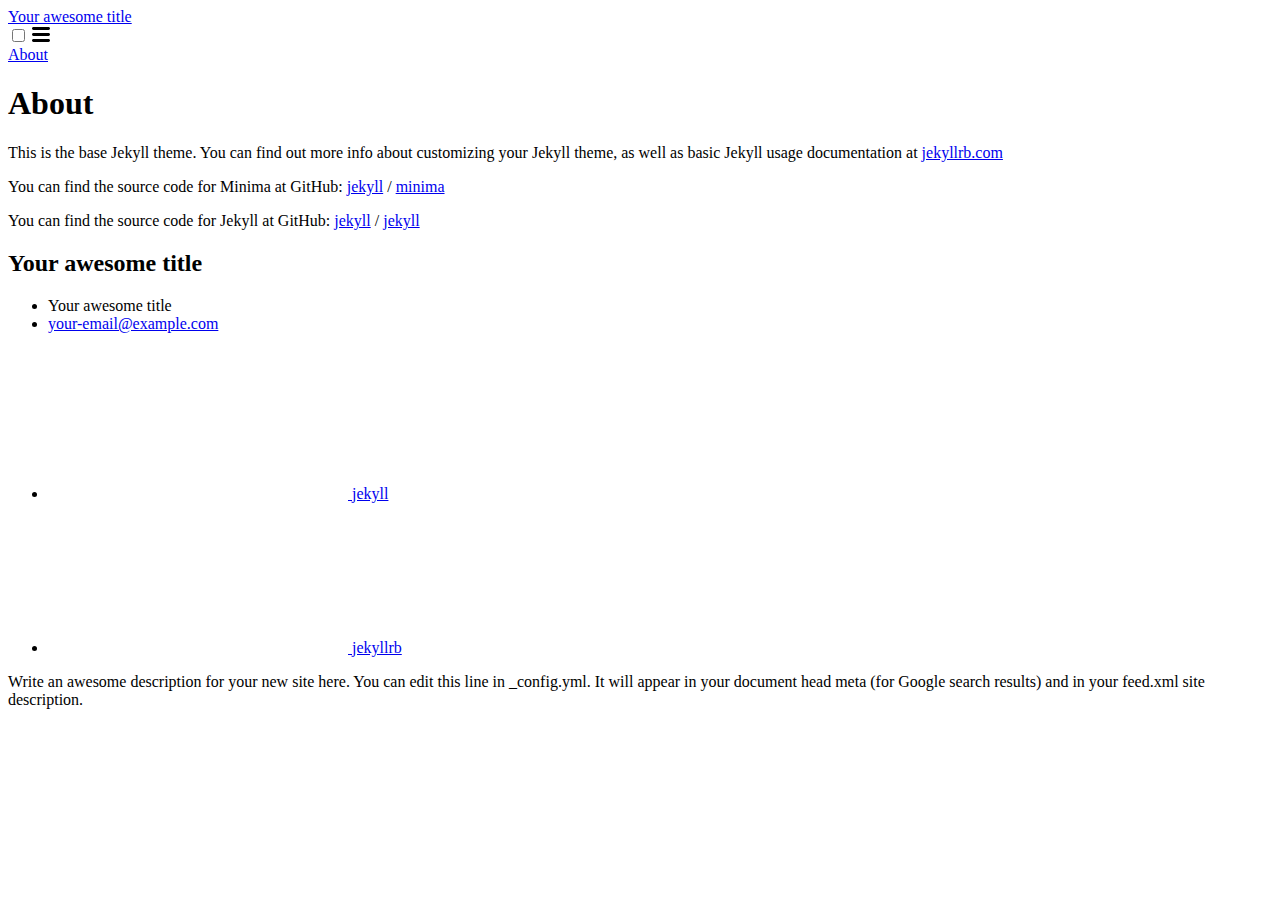
==== docs/_site/about/index.html @ 9e3cbe2d "jekyll" ====
<!DOCTYPE html>
<html lang="en"><head>
  <meta charset="utf-8">
  <meta http-equiv="X-UA-Compatible" content="IE=edge">
  <meta name="viewport" content="width=device-width, initial-scale=1"><!-- Begin Jekyll SEO tag v2.8.0 -->
<title>About | Your awesome title</title>
<meta name="generator" content="Jekyll v3.9.0" />
<meta property="og:title" content="About" />
<meta property="og:locale" content="en_US" />
<meta name="description" content="Write an awesome description for your new site here. You can edit this line in _config.yml. It will appear in your document head meta (for Google search results) and in your feed.xml site description." />
<meta property="og:description" content="Write an awesome description for your new site here. You can edit this line in _config.yml. It will appear in your document head meta (for Google search results) and in your feed.xml site description." />
<link rel="canonical" href="http://localhost:4000/about/" />
<meta property="og:url" content="http://localhost:4000/about/" />
<meta property="og:site_name" content="Your awesome title" />
<meta property="og:type" content="website" />
<meta name="twitter:card" content="summary" />
<meta property="twitter:title" content="About" />
<script type="application/ld+json">
{"@context":"https://schema.org","@type":"WebSite","description":"Write an awesome description for your new site here. You can edit this line in _config.yml. It will appear in your document head meta (for Google search results) and in your feed.xml site description.","headline":"About","name":"Your awesome title","url":"http://localhost:4000/about/"}</script>
<!-- End Jekyll SEO tag -->
<link rel="stylesheet" href="/assets/main.css"><link type="application/atom+xml" rel="alternate" href="http://localhost:4000/feed.xml" title="Your awesome title" /></head>
<body><header class="site-header" role="banner">

  <div class="wrapper"><a class="site-title" rel="author" href="/">Your awesome title</a><nav class="site-nav">
        <input type="checkbox" id="nav-trigger" class="nav-trigger" />
        <label for="nav-trigger">
          <span class="menu-icon">
            <svg viewBox="0 0 18 15" width="18px" height="15px">
              <path d="M18,1.484c0,0.82-0.665,1.484-1.484,1.484H1.484C0.665,2.969,0,2.304,0,1.484l0,0C0,0.665,0.665,0,1.484,0 h15.032C17.335,0,18,0.665,18,1.484L18,1.484z M18,7.516C18,8.335,17.335,9,16.516,9H1.484C0.665,9,0,8.335,0,7.516l0,0 c0-0.82,0.665-1.484,1.484-1.484h15.032C17.335,6.031,18,6.696,18,7.516L18,7.516z M18,13.516C18,14.335,17.335,15,16.516,15H1.484 C0.665,15,0,14.335,0,13.516l0,0c0-0.82,0.665-1.483,1.484-1.483h15.032C17.335,12.031,18,12.695,18,13.516L18,13.516z"/>
            </svg>
          </span>
        </label>

        <div class="trigger"><a class="page-link" href="/about/">About</a></div>
      </nav></div>
</header>
<main class="page-content" aria-label="Content">
      <div class="wrapper">
        <article class="post">

  <header class="post-header">
    <h1 class="post-title">About</h1>
  </header>

  <div class="post-content">
    <p>This is the base Jekyll theme. You can find out more info about customizing your Jekyll theme, as well as basic Jekyll usage documentation at <a href="https://jekyllrb.com/">jekyllrb.com</a></p>

<p>You can find the source code for Minima at GitHub:
<a href="https://github.com/jekyll">jekyll</a> /
<a href="https://github.com/jekyll/minima">minima</a></p>

<p>You can find the source code for Jekyll at GitHub:
<a href="https://github.com/jekyll">jekyll</a> /
<a href="https://github.com/jekyll/jekyll">jekyll</a></p>


  </div>

</article>

      </div>
    </main><footer class="site-footer h-card">
  <data class="u-url" href="/"></data>

  <div class="wrapper">

    <h2 class="footer-heading">Your awesome title</h2>

    <div class="footer-col-wrapper">
      <div class="footer-col footer-col-1">
        <ul class="contact-list">
          <li class="p-name">Your awesome title</li><li><a class="u-email" href="mailto:your-email@example.com">your-email@example.com</a></li></ul>
      </div>

      <div class="footer-col footer-col-2"><ul class="social-media-list"><li><a href="https://github.com/jekyll"><svg class="svg-icon"><use xlink:href="/assets/minima-social-icons.svg#github"></use></svg> <span class="username">jekyll</span></a></li><li><a href="https://www.twitter.com/jekyllrb"><svg class="svg-icon"><use xlink:href="/assets/minima-social-icons.svg#twitter"></use></svg> <span class="username">jekyllrb</span></a></li></ul>
</div>

      <div class="footer-col footer-col-3">
        <p>Write an awesome description for your new site here. You can edit this line in _config.yml. It will appear in your document head meta (for Google search results) and in your feed.xml site description.</p>
      </div>
    </div>

  </div>

</footer>
</body>

</html>
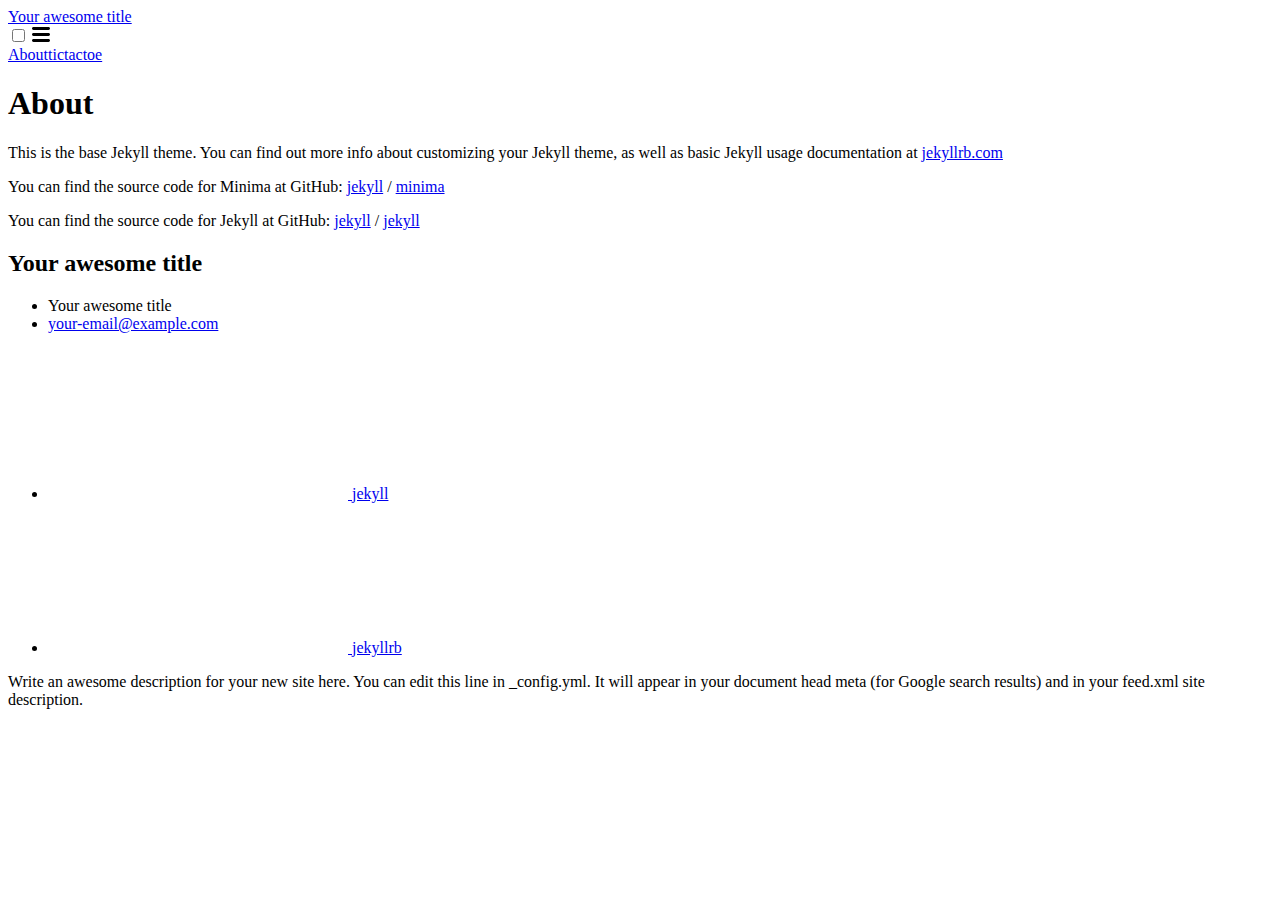
==== commit ea23b0b4: "hopefully tictactoe works" ====
--- a/docs/_site/about/index.html
+++ b/docs/_site/about/index.html
@@ -31,7 +31,7 @@
           </span>
         </label>
 
-        <div class="trigger"><a class="page-link" href="/about/">About</a></div>
+        <div class="trigger"><a class="page-link" href="/about/">About</a><a class="page-link" href="/tictac/">tictactoe</a></div>
       </nav></div>
 </header>
 <main class="page-content" aria-label="Content">
